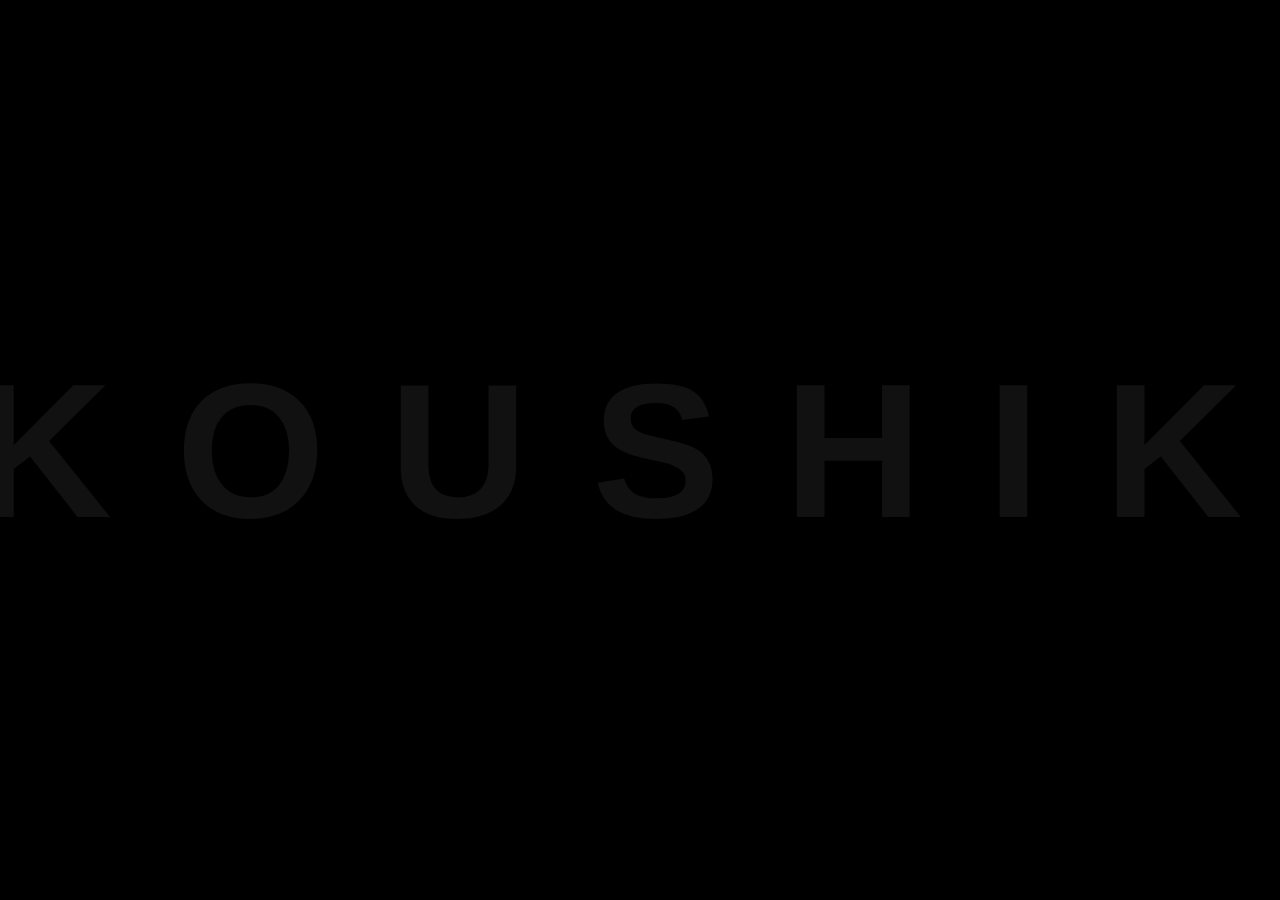
==== g.html @ eccd1c16 "Add files via upload" ====
<!DOCTYPE html>
<html lang="en">
<head>
    <link rel="stylesheet" href="gs.css">
    <title>glowing</title>
</head>
<body>
    <h1>
        <span>K</span>
        <span>O</span>
        <span>U</span>
        <span>S</span>
        <span>H</span>
        <span>I</span>
        <span>K</span>
        <span></span>
    </h1>
</body>
</html>
---- gs.css ----
*{
    margin:0;
    padding: 0%;
    box-sizing: border-box;
}

body{
    font-family: Arial, Helvetica, sans-serif;
    display: flex;
    justify-content: center;
    align-items: center;
    height: 100vh;
    background: #000;
}

h1{
    margin: 0%;
    padding: 0%;
    color: #111;
    font-size: 12em;
}

h1 span{
    display: table-cell;
    margin: 20px;
    padding: 2rem;
    animation: animate 3s ease infinite;
}

h1 span:nth-child(1)
{
    animation-delay: 0s;
}
h1 span:nth-child(2)
{
    animation-delay: 0.3s;
}
h1 span:nth-child(3)
{
    animation-delay: 0.6s;
}
h1 span:nth-child(4)
{
    animation-delay: 0.9s;
}
h1 span:nth-child(5)
{
    animation-delay: 1.2s;
}
h1 span:nth-child(6)
{
    animation-delay: 1.6s;
}
h1 span:nth-child(7)
{
    animation-delay: 1.8s;
}
h1 span:nth-child(8)
{
    animation-delay: 1.10s;
}
h1{
    animation-delay: 1.12s;
}
h1{
    animation-delay: 1.14;;
}
h1{
    animation-delay: 1.16s;
}
h1{
    animation-delay: 1.18;;
}


@keyframes animate{
    0%,100%{
        color: #fff;
        filter: blur(2px);
        text-shadow: 0 0 10px #ff9d00,
        0 0 20px #ff9d00,
        0 0 400px #ff9d00,
        0 0 80px #ff9d00,
        0 0 120px #ff9d00,
        0 0 200px #ff9d00,
        0 0 300px #ff9d00,
        0 0 400px #ff9d00;
    }

    5%,95%{
        color: #111;
        filter: blur(0px);
        text-shadow: none;
    }
}
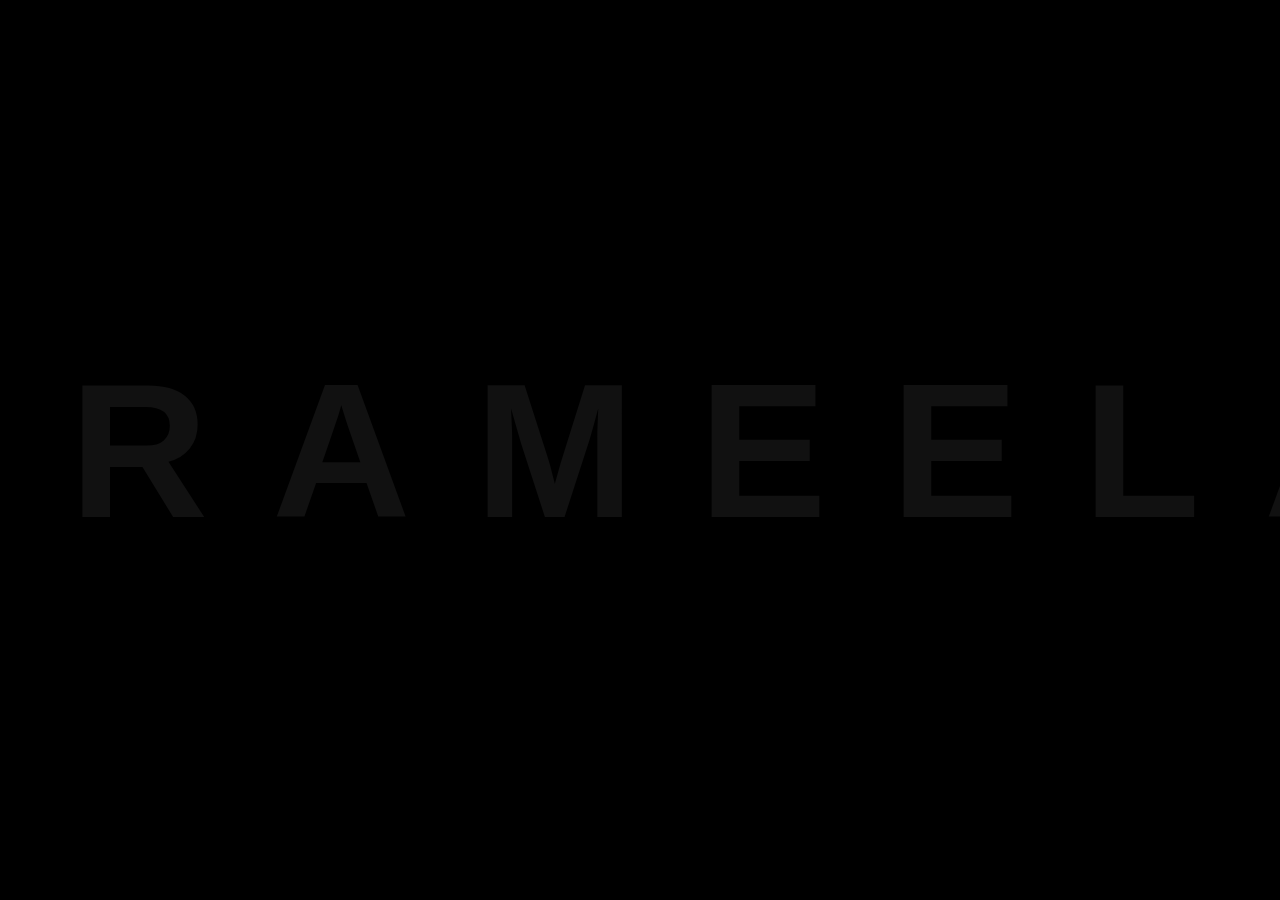
==== commit 14cfcf28: "Update g.html" ====
--- a/g.html
+++ b/g.html
@@ -6,14 +6,14 @@
 </head>
 <body>
     <h1>
-        <span>K</span>
-        <span>O</span>
-        <span>U</span>
-        <span>S</span>
-        <span>H</span>
-        <span>I</span>
-        <span>K</span>
-        <span></span>
+        <span>P</span>
+        <span>R</span>
+        <span>A</span>
+        <span>M</span>
+        <span>E</span>
+        <span>E</span>
+        <span>L</span>
+        <span>A</span>
     </h1>
 </body>
-</html>+</html>
